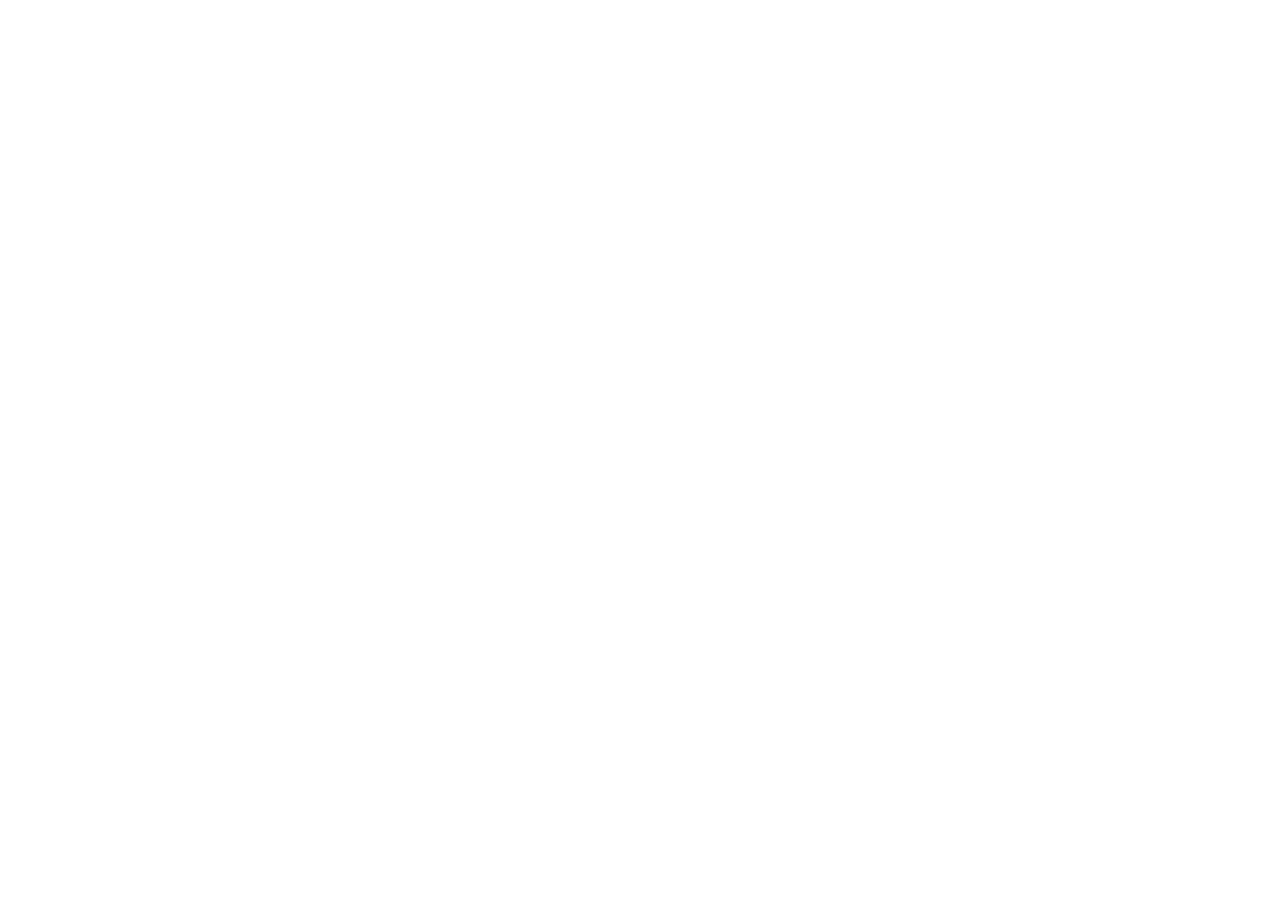
==== templates/index.html @ 98269394 "Added base app.py functions and linked css page" ====
<!DOCTYPE html>
<html lang="en">
<head>
    <meta charset="UTF-8">
    <meta name="viewport" content="width=device-width, initial-scale=1.0">
    <title>Home Page</title>
</head>
<body>
    <!-- Title -->
    <!-- form -->
</body>
</html>
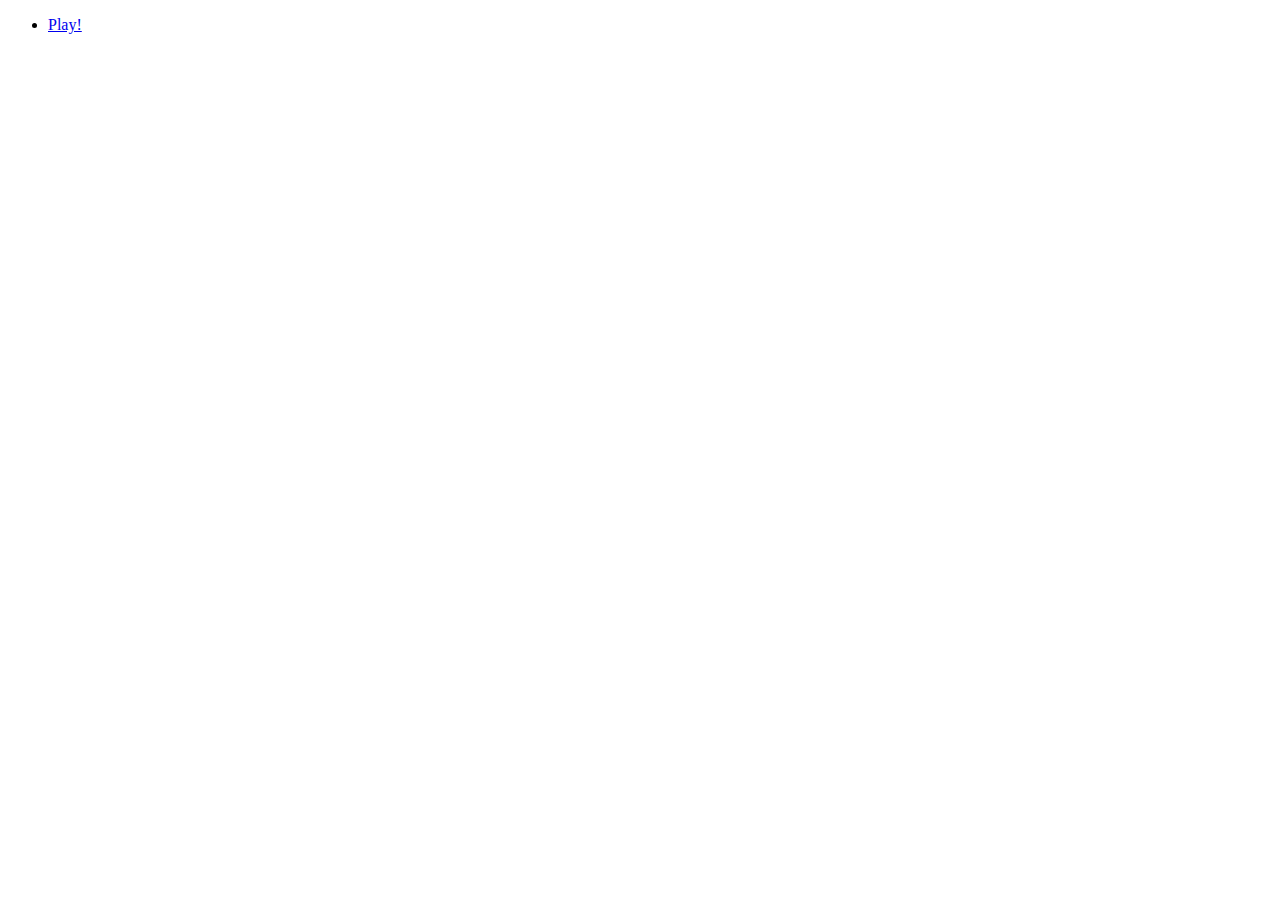
==== commit c61ccfcd: "Finished COMPLETED route" ====
--- a/templates/index.html
+++ b/templates/index.html
@@ -7,6 +7,14 @@
 </head>
 <body>
     <!-- Title -->
-    <!-- form -->
+    <div>
+
+    </div>
+    <!--Navigation bar-->
+    <div>
+        <ul>
+            <li><a href="madlib.html">Play!</a></li>
+        </ul>
+    </div>
 </body>
 </html>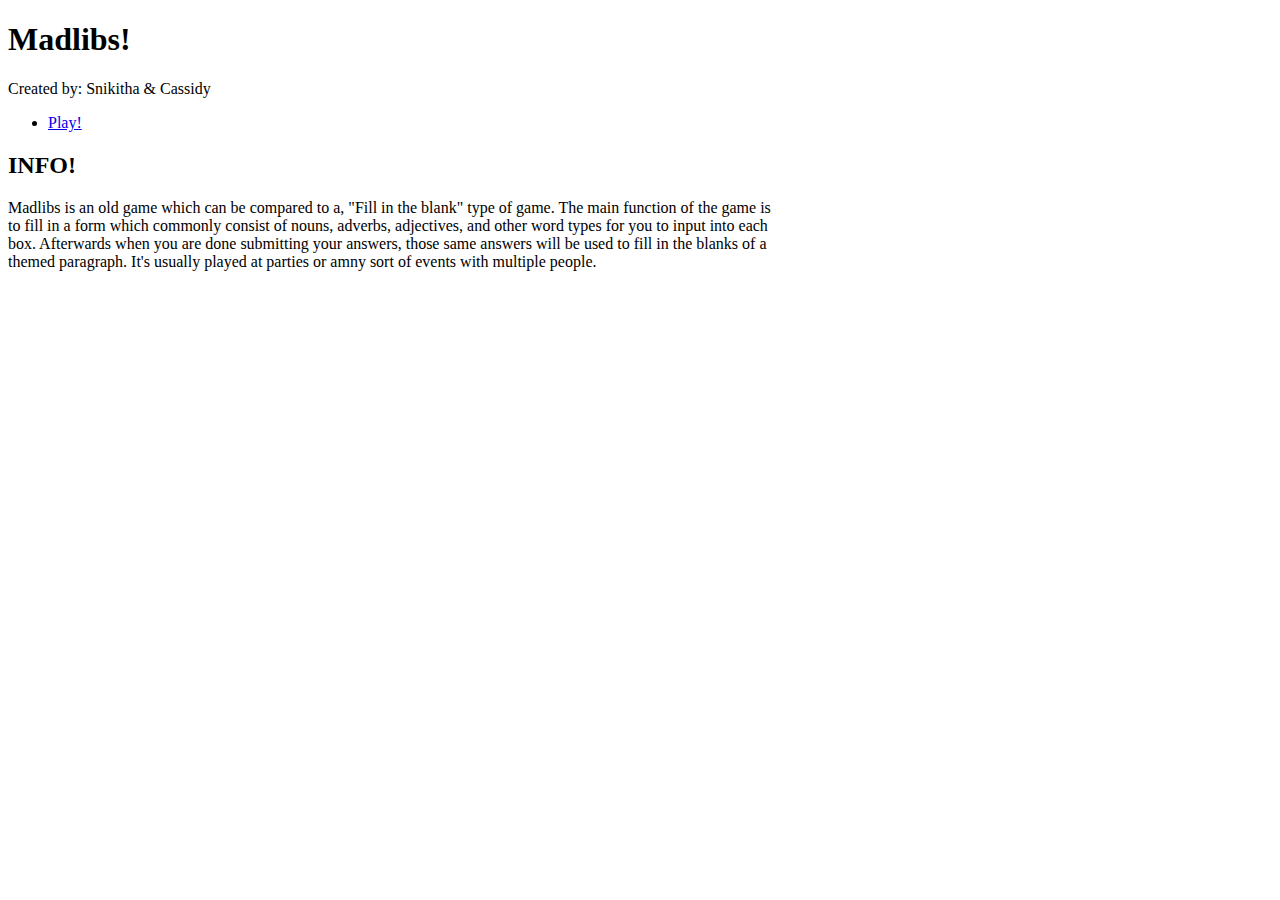
==== commit ebede9a3: "Updated html code" ====
--- a/templates/index.html
+++ b/templates/index.html
@@ -7,14 +7,26 @@
 </head>
 <body>
     <!-- Title -->
-    <div>
-
+    <div class="Title">
+        <h1>Madlibs!</h1>
+        <p>Created by: Snikitha & Cassidy</p>
     </div>
-    <!--Navigation bar-->
-    <div>
+    <!--NAV bar-->
+    <div class="Nav">
         <ul>
             <li><a href="madlib.html">Play!</a></li>
         </ul>
     </div>
+    <!--INFO-->
+    <h2>INFO!</h2>
+    <p>Madlibs is an old game which can be compared to a, "Fill in the blank" type of game. The main function of the game is
+        <br>
+        to fill in a form which commonly consist of nouns, adverbs, adjectives, and other word types for you to input into each
+        <br>
+        box. Afterwards when you are done submitting your answers, those same answers will be used to fill in the blanks of a
+        <br>
+        themed paragraph. It's usually played at parties or amny sort of events with multiple people.
+    </p>
+
 </body>
 </html>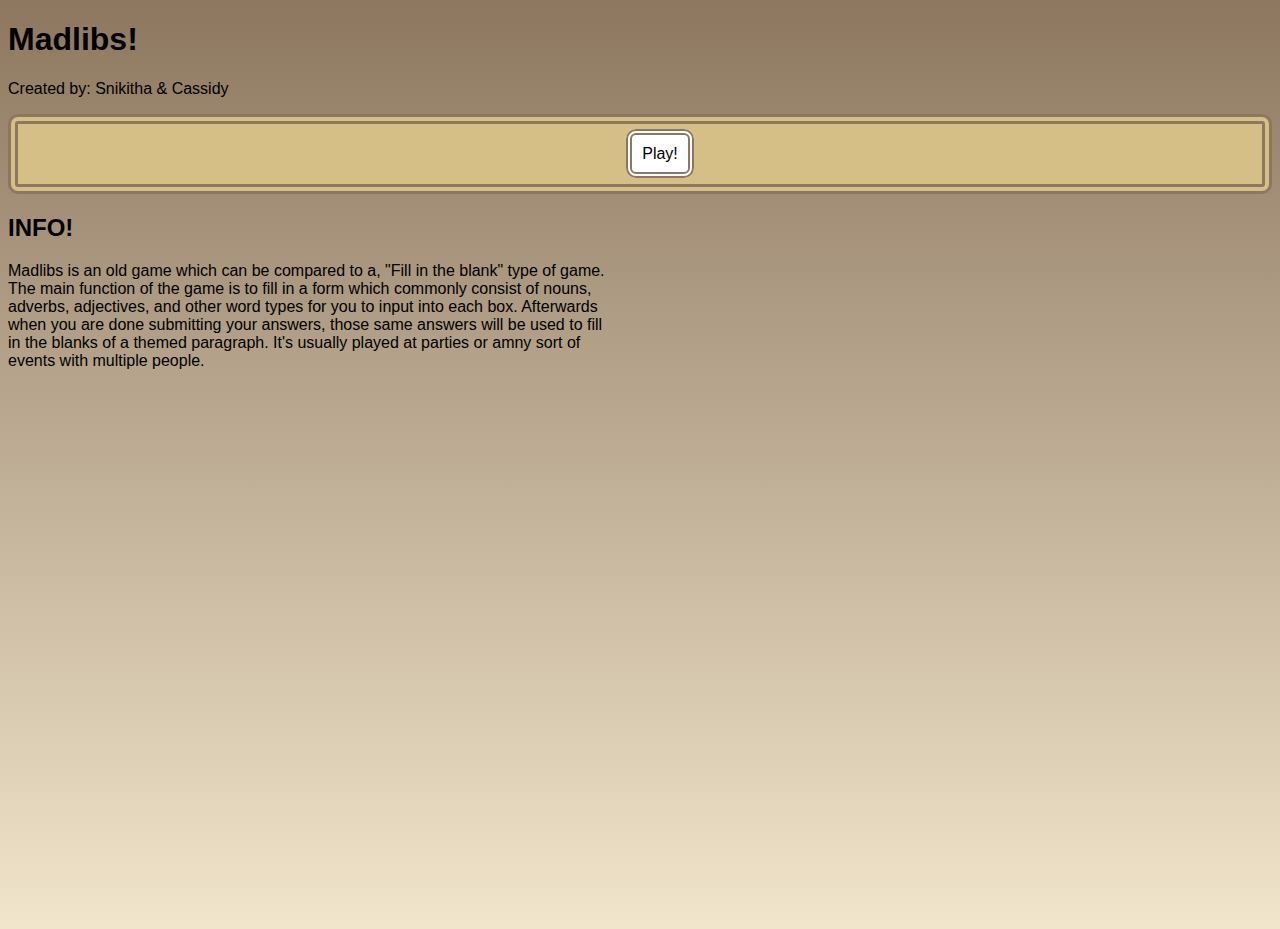
==== commit e54d8653: "Added styling to NAV bar and background" ====
--- a/templates/index.html
+++ b/templates/index.html
@@ -3,30 +3,37 @@
 <head>
     <meta charset="UTF-8">
     <meta name="viewport" content="width=device-width, initial-scale=1.0">
-    <title>Home Page</title>
+    <title>MADLIBS!</title>
+    <link rel="stylesheet" href="../static/styles/Style.css"/>
 </head>
 <body>
-    <!-- Title -->
-    <div class="Title">
-        <h1>Madlibs!</h1>
-        <p>Created by: Snikitha & Cassidy</p>
+    <div id="BG">
+        <!-- Title -->
+        <div class="Title">
+            <h1>Madlibs!</h1>
+            <p>Created by: Snikitha & Cassidy</p>
+        </div>
+        <!--NAV bar-->
+        <div class="Nav">
+            <ul>
+                <li><a href="/madlib" class="NavLink">Play!</a></li>
+            </ul>
+        </div>
+        <!--INFO-->
+        <h2>INFO!</h2>
+        <p>Madlibs is an old game which can be compared to a, "Fill in the blank" type of game. 
+            <br>
+            The main function of the game is to fill in a form which commonly consist of nouns, 
+            <br>
+            adverbs, adjectives, and other word types for you to input into each box. Afterwards 
+            <br>
+            when you are done submitting your answers, those same answers will be used to fill 
+            <br>
+            in the blanks of a themed paragraph. It's usually played at parties or amny sort of 
+            <br>
+            events with multiple people.
+        </p>
     </div>
-    <!--NAV bar-->
-    <div class="Nav">
-        <ul>
-            <li><a href="madlib.html">Play!</a></li>
-        </ul>
-    </div>
-    <!--INFO-->
-    <h2>INFO!</h2>
-    <p>Madlibs is an old game which can be compared to a, "Fill in the blank" type of game. The main function of the game is
-        <br>
-        to fill in a form which commonly consist of nouns, adverbs, adjectives, and other word types for you to input into each
-        <br>
-        box. Afterwards when you are done submitting your answers, those same answers will be used to fill in the blanks of a
-        <br>
-        themed paragraph. It's usually played at parties or amny sort of events with multiple people.
-    </p>
 
 </body>
 </html>--- a/static/styles/Style.css
+++ b/static/styles/Style.css
@@ -0,0 +1,34 @@
+body {
+    background-image: linear-gradient(#8D775F,#f1e5cc);
+    font-family: sans-serif;
+    height: 100vh;
+}
+
+.Nav {
+    border-radius: 10px;
+    border-width: 10px;
+    border-style: double;
+    border-color: #8D775F;
+    background-color: #D5BF86;
+    text-align: center;
+    padding: 5px;
+}
+.NavLink {
+    text-decoration: none;
+    color: black;
+    background-color: white;
+    border-radius: 10px;
+    border-width: 6px;
+    border-style:double;
+    border-color: #8D775F;
+    padding: 10px;
+}
+.NavLink:hover {
+    color: red;
+    transition-duration: 0.5s;
+    border-color: darkred;
+}
+li {
+    list-style-type:none;
+    display: inline;
+}